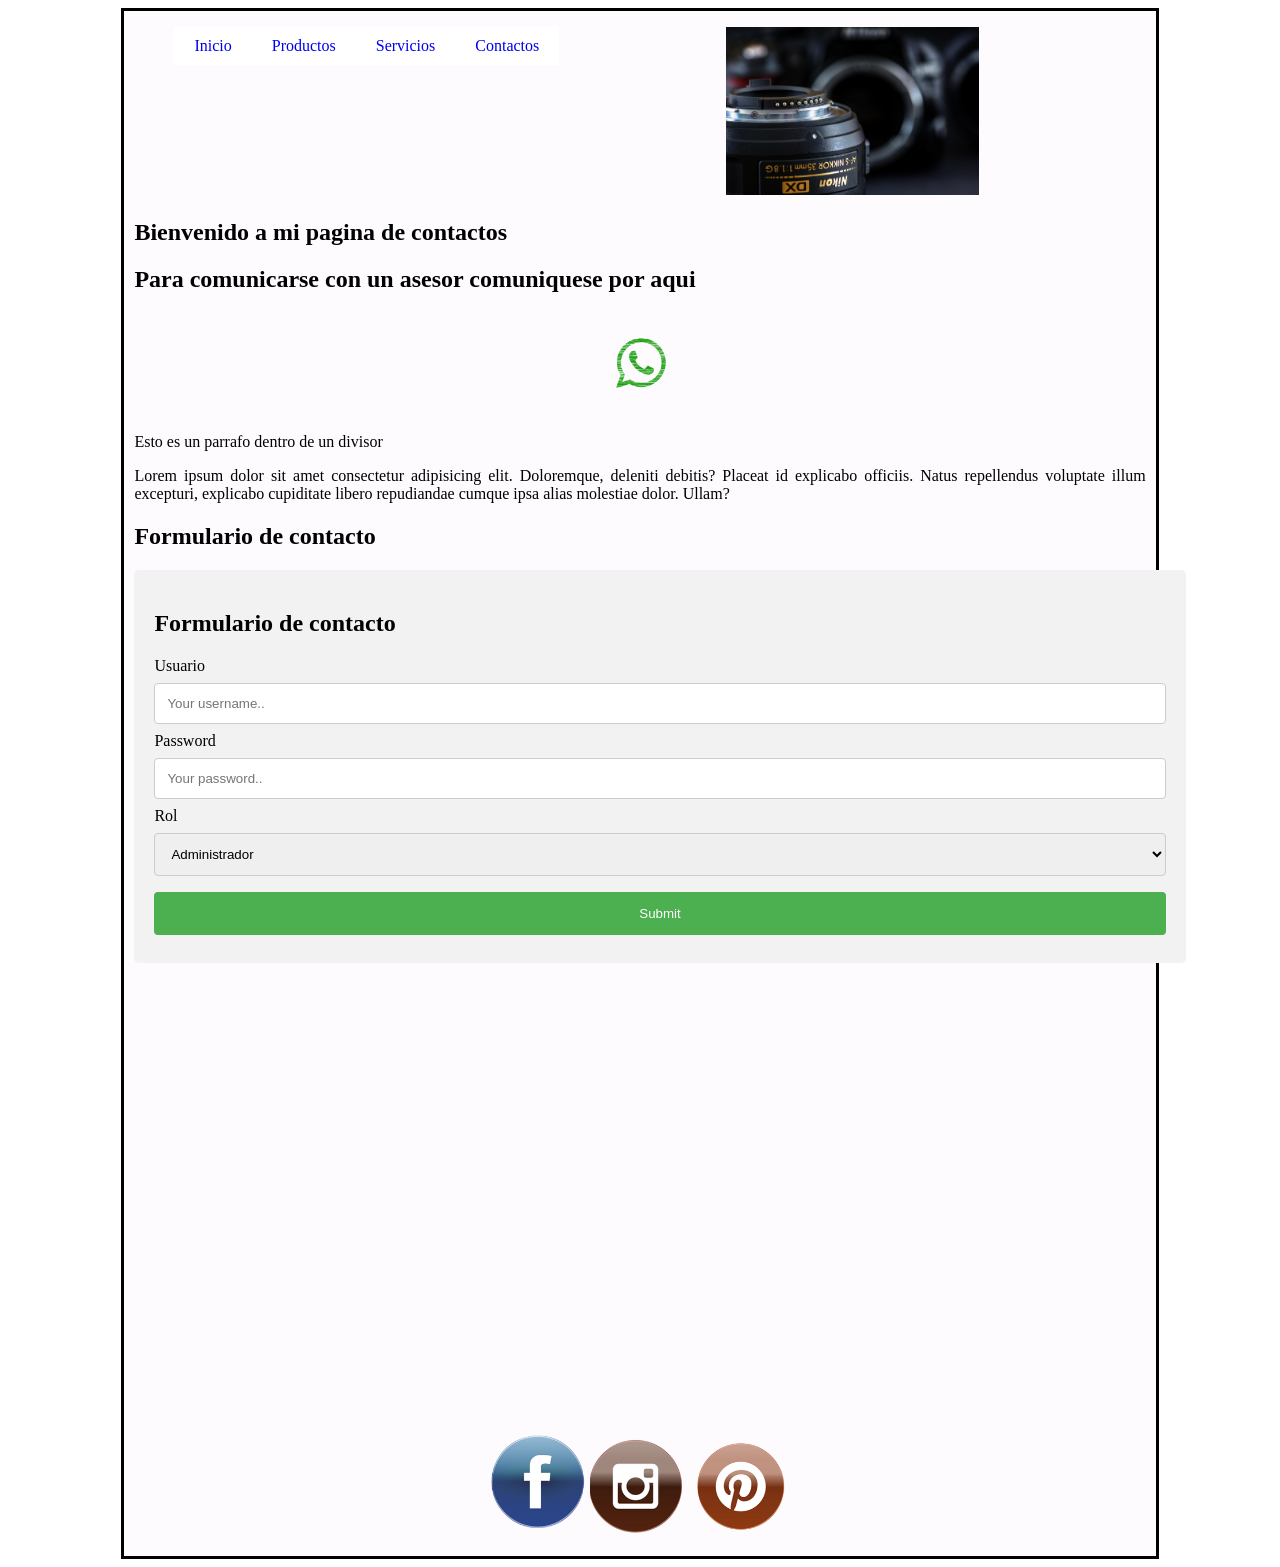
==== view/contactos.html @ 873171ff "update" ====
<!DOCTYPE html>
<html lang="en">
<head>
    <meta charset="UTF-8">
    <meta name="viewport" content="width=device-width, initial-scale=1.0">
    <title>CSS</title>

    <style>
form {
  border-radius: 5px;
  background-color: #f2f2f2;
  padding: 20px;
  width: 100%;
}

label {display: block;}

input[type=text], select {
  width: 100%;
  padding: 12px;
  margin: 8px 0;
  display: inline-block;
  border: 1px solid #ccc;
  border-radius: 4px;
  box-sizing: border-box;
}

input[type=password], select {
  width: 100%;
  padding: 12px;
  margin: 8px 0;
  display: inline-block;
  border: 1px solid #ccc;
  border-radius: 4px;
  box-sizing: border-box;
}

input[type=submit] {
  width: 100%;
  background-color: #4CAF50;
  color: white;
  padding: 14px;
  margin: 8px 0;
  border: none;
  border-radius: 4px;
  cursor: pointer;
}

input[type=submit]:hover {
  background-color: #45a049;
}
</style>

<link rel ="stylesheet" href ="../css/style.css">
</head>

<body>
    
    <div class = "container">
        
        <header>
            <!-- <p>-Aqui va a ir un menu-</p> -->
            <nav class="menu">
                <ul>
                    <li><a href="../index.html">Inicio</a></li>
                    <li><a href="productos.html">Productos</a></li>
                    <li><a href="servicios.html">Servicios</a></li>
                    <li><a href="#">Contactos</a></li>
                </ul>
            </nav>
        </header>

        <main>
            <p style="text-align: center;">
            <img src="../img/img_contactos.jpg" alt="">
            </p>

            <div class="main_principal">    
            
            <h2>Bienvenido a mi pagina de contactos</h2>
            <h2>Para comunicarse con un asesor comuniquese por aqui</h2>
            <p style="text-align: center;">
            <a href="https://api.whatsapp.com/send/?phone=573153801813&text=Hola%2C+necesito+informaci%C3%B3n&type=phone_number&app_absent=0"><img src="../img/img_boton_whatsapp.png" style="width: 100px"; float: left; alt="">
            </a></p>

        <p>Esto es un parrafo dentro de un divisor</p>

        <p>Lorem ipsum dolor sit amet consectetur adipisicing elit. Doloremque, deleniti debitis? Placeat id explicabo officiis. Natus repellendus voluptate illum excepturi, explicabo cupiditate libero repudiandae cumque ipsa alias molestiae dolor. Ullam?</p>
    
        </div>

    </main>

    <h2>Formulario de contacto</h2>

    <form class="contact-form" action="procesar_formulario.php" method="POST">
        <h2>Formulario de contacto</h2>

			  <label for="fname">Usuario</label>
			  <input type="text" id="fname" name="firstname" placeholder="Your username..">

			  <label for="lname">Password</label>
			  <input type="password" id="lname" name="lastname" placeholder="Your password..">

			  <label for="country">Rol</label>
			  <select id="country" name="country">
			    <option value="australia">Administrador</option>
			    <option value="canada">Jefe</option>
			    <option value="usa">Secretaria</option>
			  </select>
			  
			  <input type="submit" value="Submit">

		</form>

    <iframe src="https://www.google.com/maps/embed?pb=!1m18!1m12!1m3!1d1973.9398143699532!2d-73.59766856604422!3d8.314758989428618!2m3!1f0!2f0!3f0!3m2!1i1024!2i768!4f13.1!3m3!1m2!1s0x8e5d8f7d27c7bf07%3A0xa72b1dc51f284557!2sUniversidad%20Popular%20del%20Cesar%20-%20Aguachica!5e0!3m2!1ses!2sco!4v1773434051656!5m2!1ses!2sco" width="600" height="450" style="border:0;" allowfullscreen="" loading="lazy" referrerpolicy="no-referrer-when-downgrade"></iframe>

    <footer>

    </footer>
    <p>
        <p style="text-align: center;">
        <a href="http://www.facebook.com "><img src="../img/boton_facebook.png" style="width: 100px"; alt=""></a>
        <a href="http://www.instagram.com "><img src="../img/boton_instagram.png" style="width: 100px"; alt=""></a>
        <a href="http://www.pinteres.com "><img src="../img/boton_pinteres.png" style="width: 100px";  alt=""></a>
        </p>
    </p>
    </div>
    
</body>
</html>
---- css/style.css ----
/*body{
background: red;
}*/

/*Selector class*/

.container{
    width: 80%;
    color: #000000;
    background-color: rgb(254, 251, 255);
    border: 3px solid black;
    font: 100%;
    padding-left: 10px;
    padding-right: 10px;
    text-align: justify;
    margin: auto;
}

header{
    background: rgb(0, 0, 0);
    color: white;
    width: 100%;
    font: 100%;
    padding-left: 0px;
    padding-right: 0px;
    text-align: justify;
    margin: auto;
}

.container main img{
    width: 25%;
}

.menu ul li a{
    background: white;
    text-decoration: none;
    display: block;
    padding: 10px 20px;

}

.menu ul{
    list-style: none;
}

.menu ul li{
    float: left;
}

/*Evento hover*/

.menu ul li a:hover{
    background: black;
}
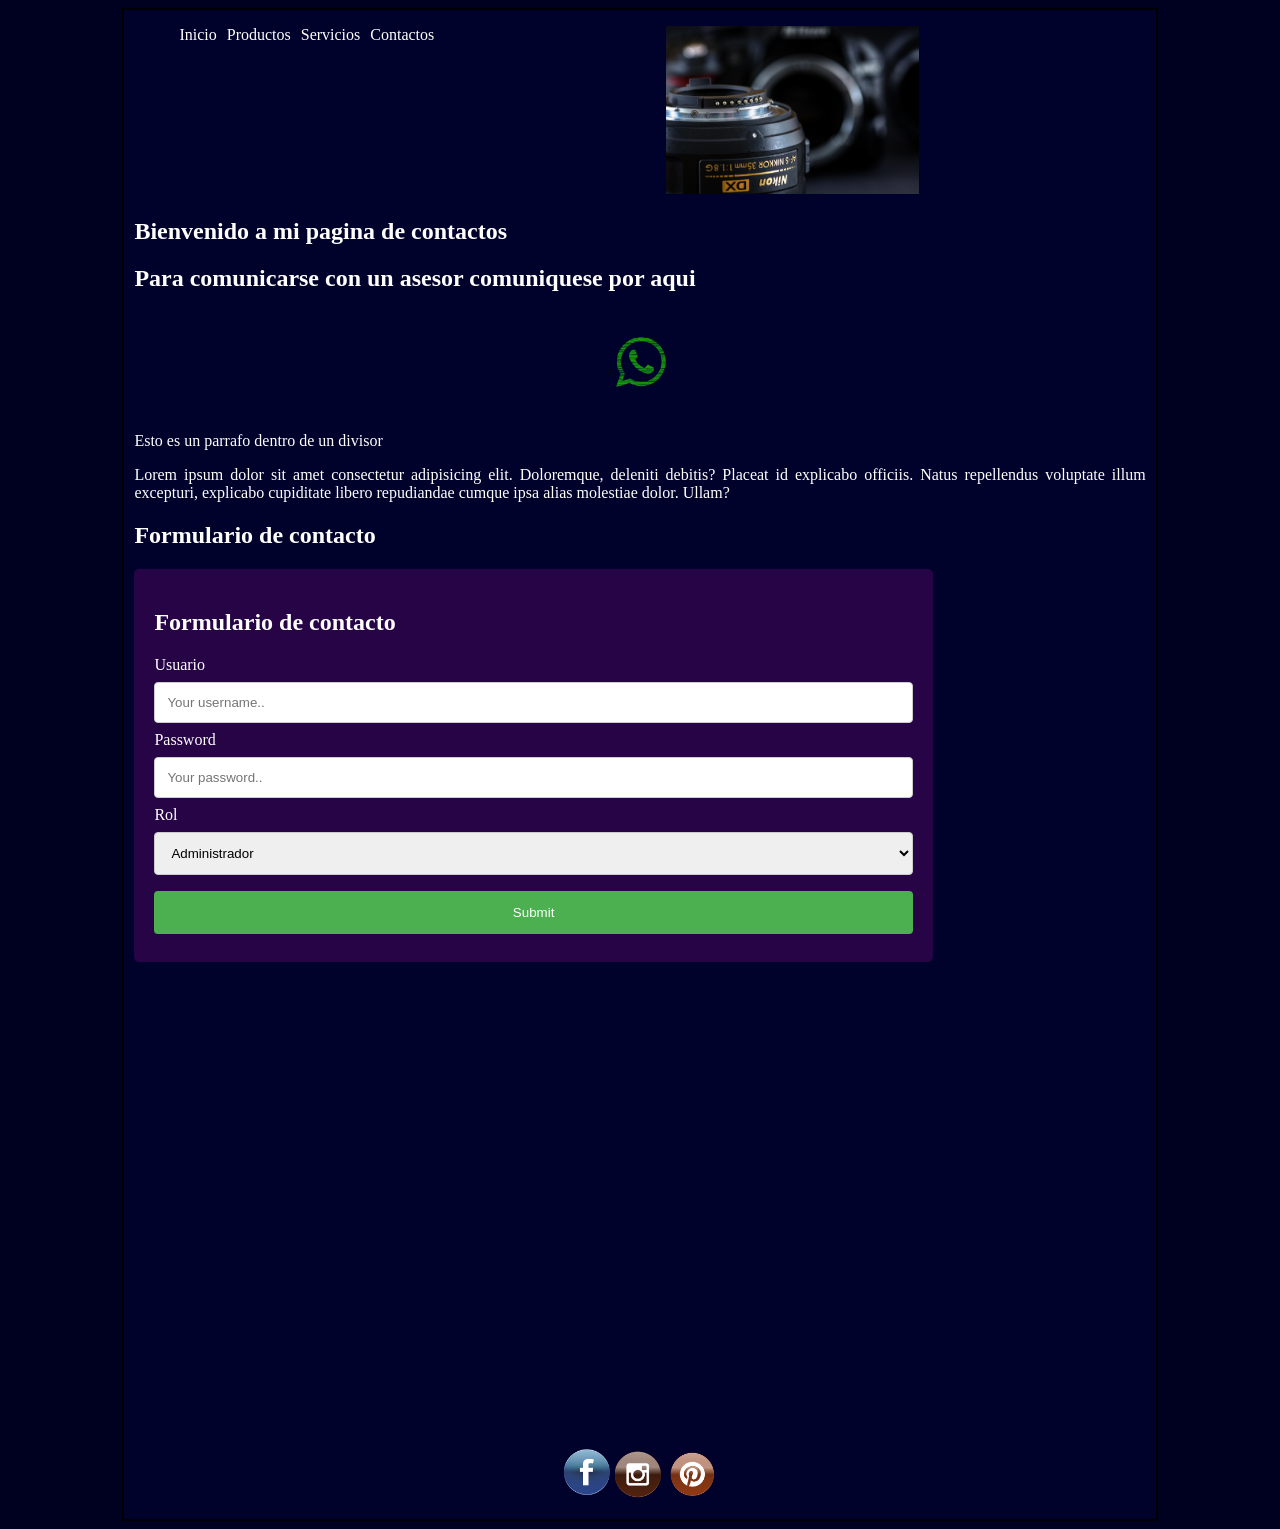
==== commit a1cd00ec: "update" ====
--- a/view/contactos.html
+++ b/view/contactos.html
@@ -91,8 +91,10 @@
 
     </main>
 
+    <div class="containerForm">
+
     <h2>Formulario de contacto</h2>
-
+    
     <form class="contact-form" action="procesar_formulario.php" method="POST">
         <h2>Formulario de contacto</h2>
 
@@ -112,17 +114,20 @@
 			  <input type="submit" value="Submit">
 
 		</form>
+    </div>
 
+    <div class="containerMap">
     <iframe src="https://www.google.com/maps/embed?pb=!1m18!1m12!1m3!1d1973.9398143699532!2d-73.59766856604422!3d8.314758989428618!2m3!1f0!2f0!3f0!3m2!1i1024!2i768!4f13.1!3m3!1m2!1s0x8e5d8f7d27c7bf07%3A0xa72b1dc51f284557!2sUniversidad%20Popular%20del%20Cesar%20-%20Aguachica!5e0!3m2!1ses!2sco!4v1773434051656!5m2!1ses!2sco" width="600" height="450" style="border:0;" allowfullscreen="" loading="lazy" referrerpolicy="no-referrer-when-downgrade"></iframe>
+    </div>
 
     <footer>
 
     </footer>
     <p>
         <p style="text-align: center;">
-        <a href="http://www.facebook.com "><img src="../img/boton_facebook.png" style="width: 100px"; alt=""></a>
-        <a href="http://www.instagram.com "><img src="../img/boton_instagram.png" style="width: 100px"; alt=""></a>
-        <a href="http://www.pinteres.com "><img src="../img/boton_pinteres.png" style="width: 100px";  alt=""></a>
+        <a href="http://www.facebook.com "><img src="../img/boton_facebook.png" style="width: 50px"; alt=""></a>
+        <a href="http://www.instagram.com "><img src="../img/boton_instagram.png" style="width: 50px"; alt=""></a>
+        <a href="http://www.pinteres.com "><img src="../img/boton_pinteres.png" style="width: 50px";  alt=""></a>
         </p>
     </p>
     </div>
--- a/css/style.css
+++ b/css/style.css
@@ -4,11 +4,15 @@
 
 /*Selector class*/
 
+body{
+background-color: rgb(0, 1, 32);
+}
+
 .container{
     width: 80%;
-    color: #000000;
-    background-color: rgb(254, 251, 255);
-    border: 3px solid black;
+    color: #ffffff;
+    background-color: rgb(1, 2, 44);
+    border: 2px solid black;
     font: 100%;
     padding-left: 10px;
     padding-right: 10px;
@@ -32,11 +36,10 @@
 }
 
 .menu ul li a{
-    background: white;
+    background: rgb(1, 2, 44);
+    color: #ffffff!important;
     text-decoration: none;
-    display: block;
-    padding: 10px 20px;
-
+    padding: 5px;
 }
 
 .menu ul{
@@ -49,6 +52,23 @@
 
 /*Evento hover*/
 
-.menu ul li a:hover{
-    background: black;
+.menu ul li:hover{
+    background: rgb(22, 1, 70);
+}
+
+.containerForm{
+    width: 75%;
+    margin-bottom: 20px;
+}
+
+.containerMap{
+    width: 100%;
+    height: 200%!important;
+    align-items: center;
+    justify-content: center;
+    display: flex;
+}
+
+.contact-form{
+    background-color: rgb(38, 4, 70);
 }
